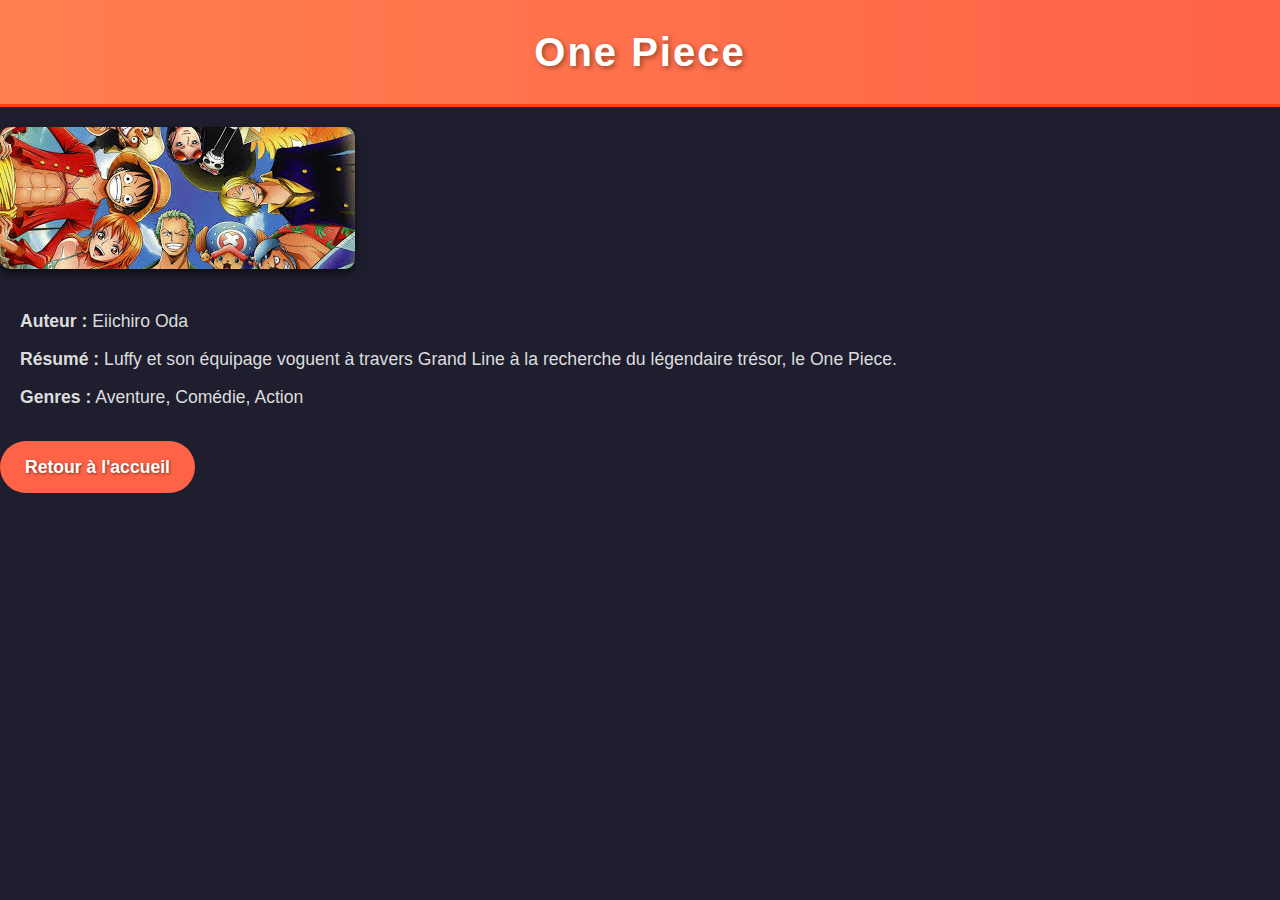
==== pages/onepiece.html @ 1df74e4f "Amélioration du CSS et finalisation du site" ====
<!DOCTYPE html>
<html lang="fr">
<head>
    <meta charset="UTF-8">
    <meta name="viewport" content="width=device-width, initial-scale=1.0">
    <title>One Piece</title>
    <link rel="stylesheet" href="../css/styles.css">
</head>
<body>
    <h1>One Piece</h1>
    <img src="../images/onepiece.jpeg" alt="Couverture de One Piece">
    <p><strong>Auteur :</strong> Eiichiro Oda</p>
    <p><strong>Résumé :</strong> Luffy et son équipage voguent à travers Grand Line à la recherche du légendaire trésor, le One Piece.</p>
    <p><strong>Genres :</strong> Aventure, Comédie, Action</p>
    <a href="../site.html">Retour à l'accueil</a>
</body>
</html>
---- css/styles.css ----
/* Global settings */
body {
    font-family: 'Arial', sans-serif;
    line-height: 1.6;
    margin: 0;
    padding: 0;
    background-color: #1e1e2f;
    color: #f4f4f9;
}

/* Header */
h1 {
    background: linear-gradient(90deg, #ff7f50, #ff6347);
    color: white;
    padding: 20px;
    margin: 0;
    text-align: center;
    font-size: 2.5rem;
    text-shadow: 2px 2px 5px rgba(0, 0, 0, 0.4);
    letter-spacing: 2px;
    border-bottom: 3px solid #ff4500;
}

/* Manga List */
.manga-list {
    display: grid;
    grid-template-columns: repeat(auto-fit, minmax(200px, 1fr));
    gap: 30px;
    padding: 40px;
    max-width: 1200px;
    margin: 0 auto;
}

.manga-item {
    background: #252539;
    border-radius: 15px;
    box-shadow: 0 4px 10px rgba(0, 0, 0, 0.5);
    overflow: hidden;
    text-align: center;
    transition: transform 0.3s, box-shadow 0.3s;
}

.manga-item:hover {
    transform: scale(1.05);
    box-shadow: 0 8px 15px rgba(0, 0, 0, 0.7);
}

.manga-item img {
    width: 100%;
    height: 250px;
    object-fit: cover;
    border-bottom: 2px solid #ff6347;
}

.manga-item h2 {
    margin: 15px 0;
    font-size: 1.5rem;
    color: #ff7f50;
    text-transform: uppercase;
}

/* Links */
a {
    text-decoration: none;
    color: #ff7f50;
}

a:hover {
    color: #ff4500;
}

/* Individual Page */
img {
    max-width: 80%;
    height: auto;
    border-radius: 10px;
    margin: 20px 0;
    box-shadow: 0 4px 10px rgba(0, 0, 0, 0.6);
}

p {
    font-size: 1.1rem;
    margin: 10px 20px;
    color: #ddd;
}

a[href="../site.html"] {
    display: inline-block;
    margin-top: 20px;
    padding: 12px 25px;
    background: #ff6347;
    color: white;
    border-radius: 30px;
    text-shadow: 1px 1px 3px rgba(0, 0, 0, 0.5);
    font-size: 1.1rem;
    font-weight: bold;
    transition: background 0.3s, transform 0.3s;
}

a[href="../site.html"]:hover {
    background: #ff4500;
    transform: scale(1.1);
}

/* Footer (optional) */
footer {
    text-align: center;
    padding: 20px;
    background: #252539;
    color: #aaa;
    margin-top: 20px;
    font-size: 0.9rem;
    border-top: 2px solid #ff6347;
}
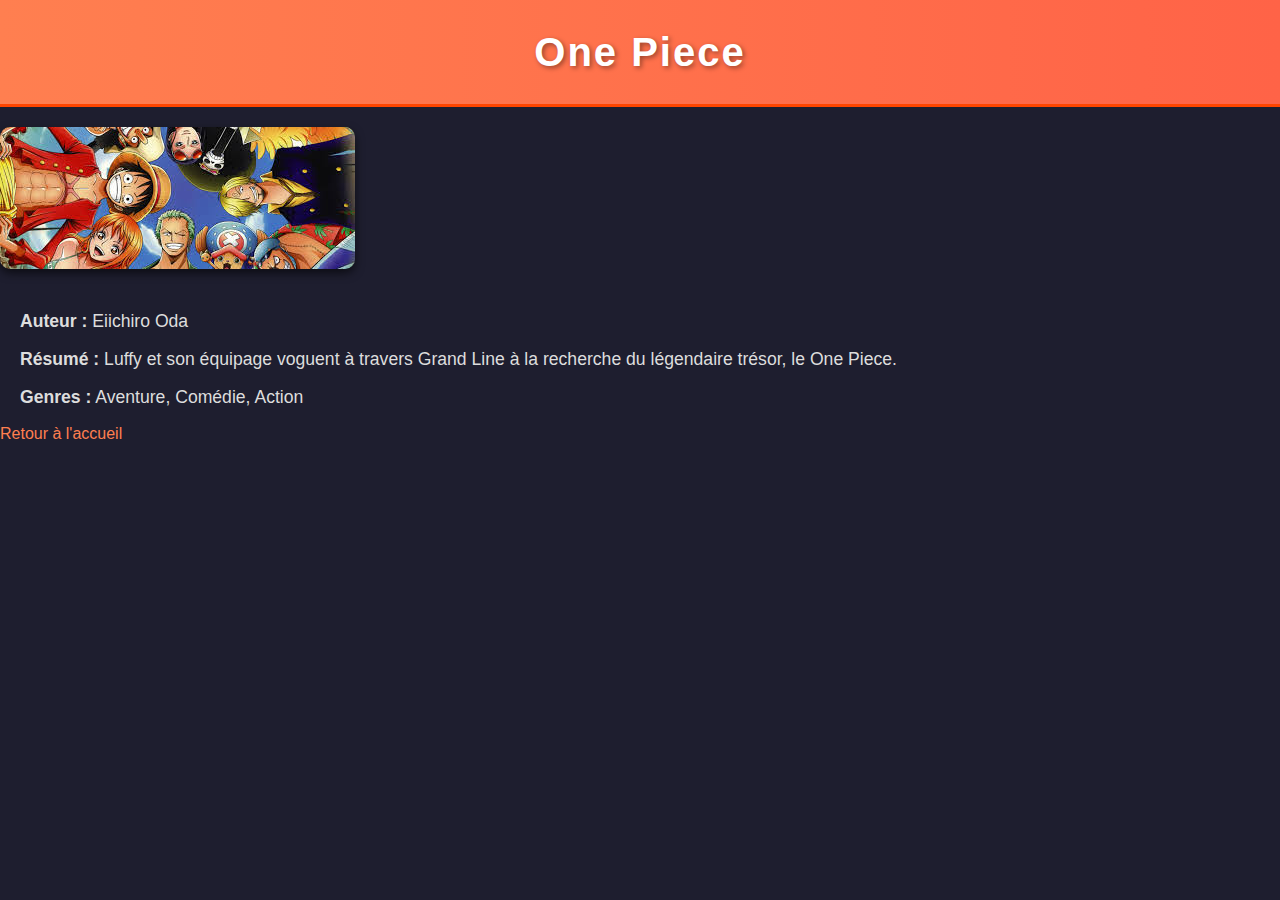
==== commit 92ee4e57: "Correction des liens vers index.html" ====
--- a/pages/onepiece.html
+++ b/pages/onepiece.html
@@ -12,6 +12,6 @@
     <p><strong>Auteur :</strong> Eiichiro Oda</p>
     <p><strong>Résumé :</strong> Luffy et son équipage voguent à travers Grand Line à la recherche du légendaire trésor, le One Piece.</p>
     <p><strong>Genres :</strong> Aventure, Comédie, Action</p>
-    <a href="../site.html">Retour à l'accueil</a>
+    <a href="../index.html">Retour à l'accueil</a>
 </body>
 </html>
